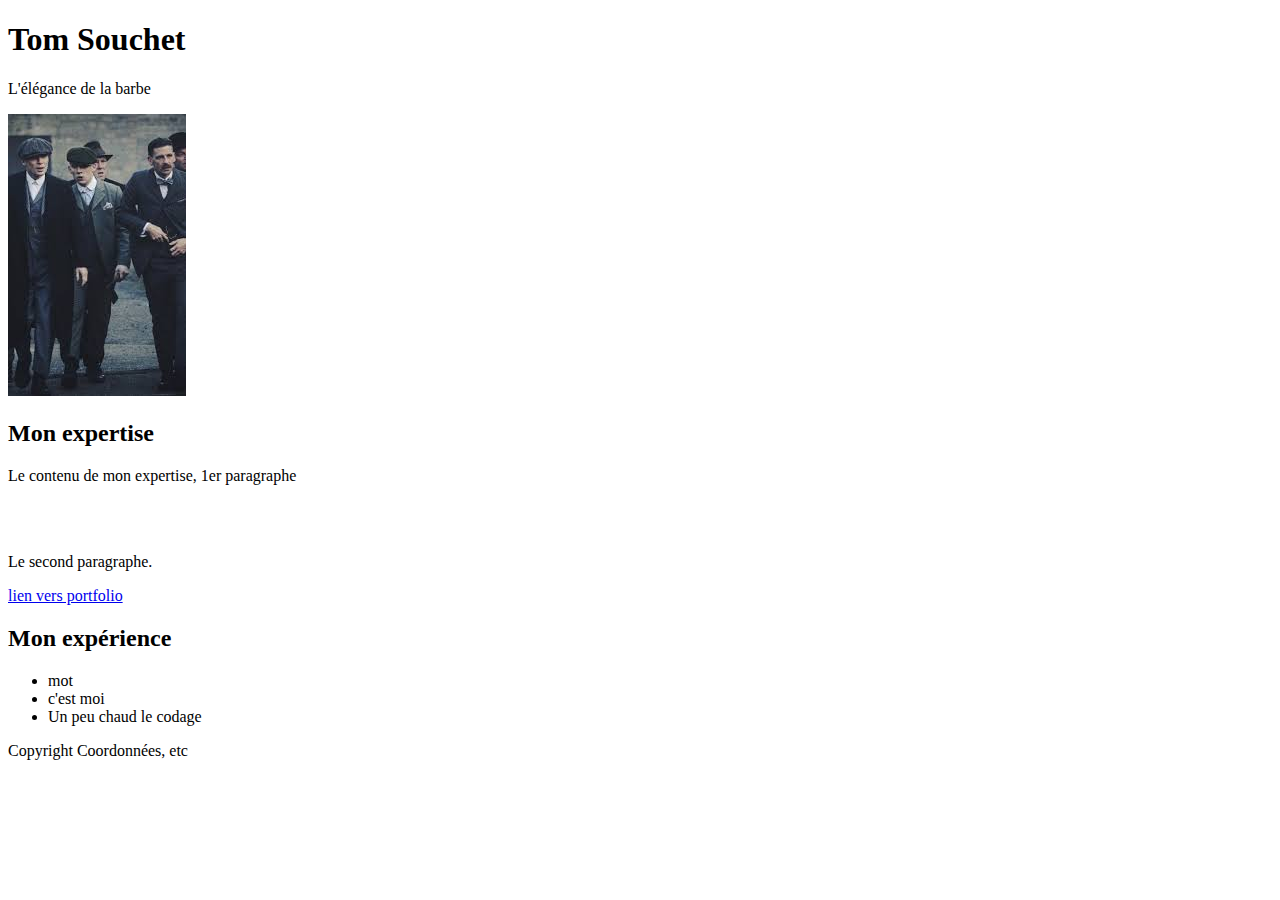
==== index.html @ 2d7d8076 "Create index.html" ====
<!DOCTYPE html>
<html>
  <head>
    <meta charset="UTF-8">
    <title>Tom Souchet - A la recherche d'un avenir </title>
  </head>
  <body>
        <header>
             <h1>Tom Souchet</h1>
             <p>L'élégance de la barbe</p>
             <img src="[data-uri]"
      
                </header>

       
        <section>
              <h2>Mon expertise</h2>
              <p>Le contenu de mon expertise, 1er paragraphe</p>
              <br>
              <br>
              <p>Le second paragraphe.</p>
              <a href="portfolio.html">lien vers portfolio</a>
        </section>
        
        <section> 
           <h2>Mon expérience</h2>
           <ul> 
              <li>
                mot 
              </li>
              <li>
                c'est moi  
              </li>
              <li>
                Un peu chaud le codage
              </li>


           </ul>
                    
        </section>
        <footer>
             Copyright
             Coordonnées, etc
        </footer>

  </body>
</html>
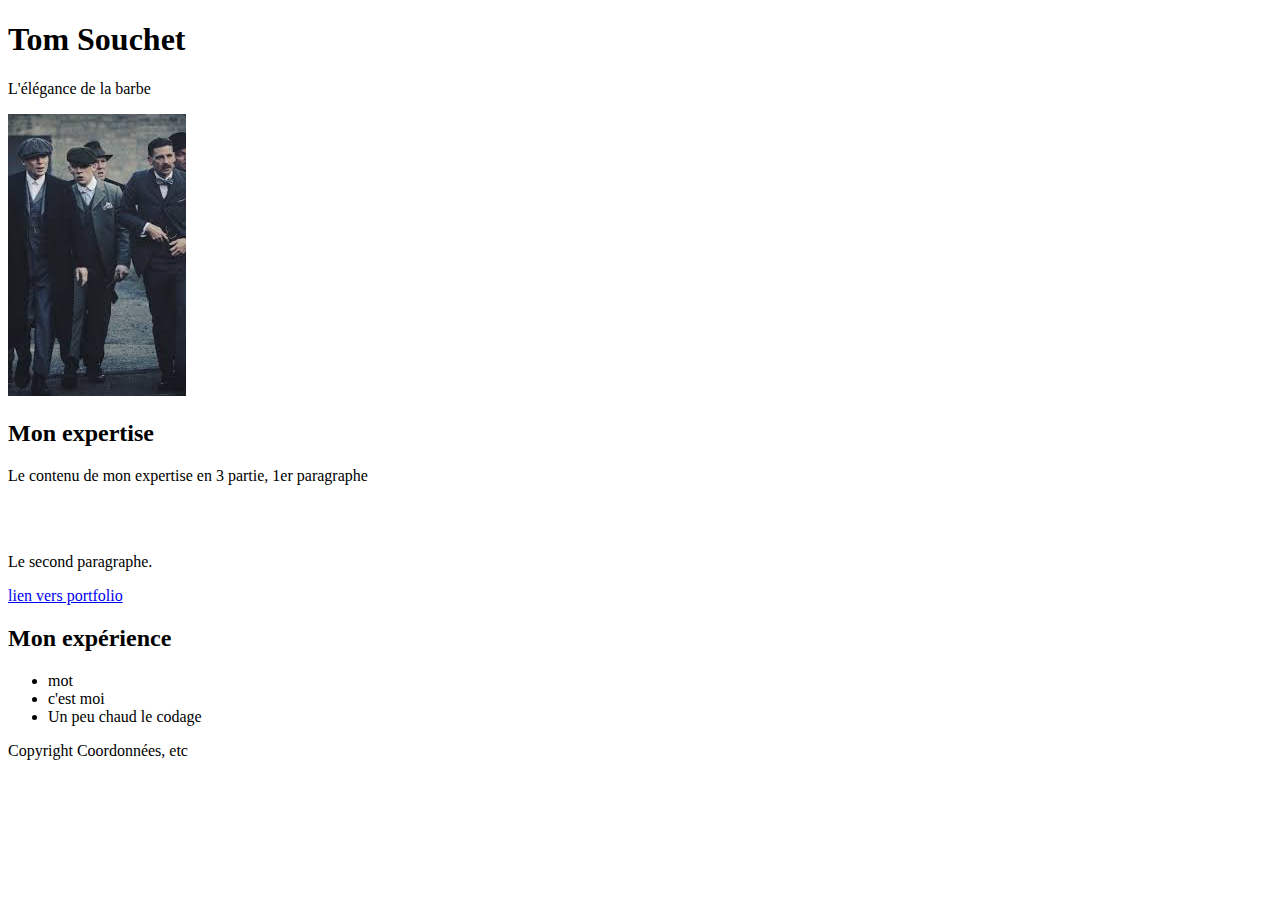
==== commit 98fcb99c: "index.html updated" ====
--- a/index.html
+++ b/index.html
@@ -2,7 +2,7 @@
 <html>
   <head>
     <meta charset="UTF-8">
-    <title>Tom Souchet - A la recherche d'un avenir </title>
+    <title>Tom Souchet - A la recherche d'un stage </title>
   </head>
   <body>
         <header>
@@ -15,7 +15,7 @@
        
         <section>
               <h2>Mon expertise</h2>
-              <p>Le contenu de mon expertise, 1er paragraphe</p>
+              <p>Le contenu de mon expertise en 3 partie, 1er paragraphe</p>
               <br>
               <br>
               <p>Le second paragraphe.</p>
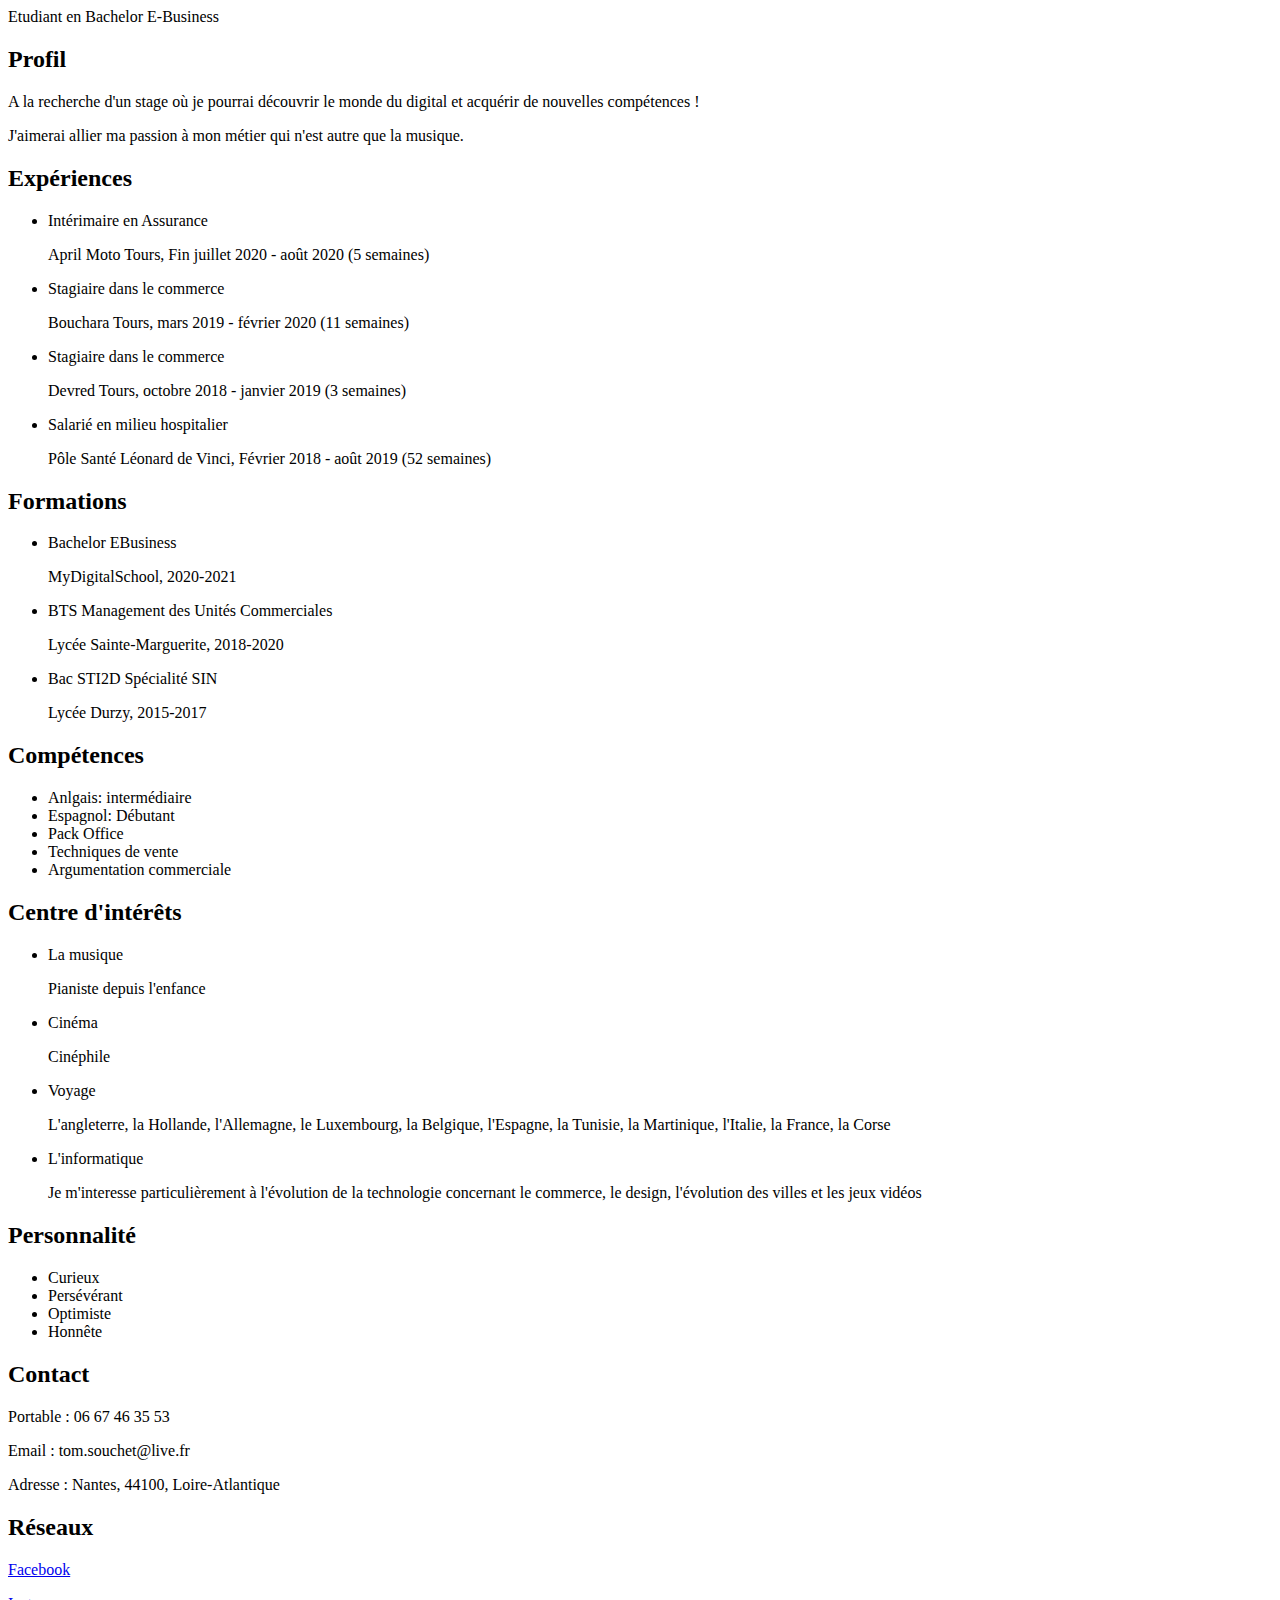
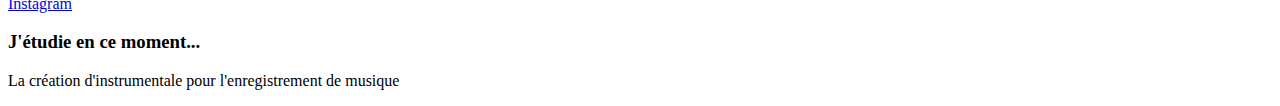
==== commit 14c5e084: "Update index.html" ====
--- a/index.html
+++ b/index.html
@@ -2,47 +2,89 @@
 <html>
   <head>
     <meta charset="UTF-8">
-    <title>Tom Souchet - A la recherche d'un stage </title>
+    <title>Curriculum Vitae Tom Souchet</title>
   </head>
   <body>
-        <header>
-             <h1>Tom Souchet</h1>
-             <p>L'élégance de la barbe</p>
-             <img src="[data-uri]"
-      
-                </header>
+<header>Etudiant en Bachelor E-Business</header>
+<div>
+		<h2>Profil</h2>
+		<p>A la recherche  d'un stage où je pourrai découvrir le monde du digital et acquérir de nouvelles compétences !</p> 
+		<p>J'aimerai allier ma passion à mon métier qui n'est autre que la musique.</p> 
+</div>
+<div>
+		<h2>Expériences</h2>
+	<ul>
+		<li>Intérimaire en Assurance</li>
+		<p>April Moto Tours, Fin juillet 2020 - août 2020 (5 semaines)</p>
+		
+		<li>Stagiaire dans le commerce</li>
+		<p>Bouchara Tours, mars 2019 - février 2020 (11 semaines)</p>
 
-       
-        <section>
-              <h2>Mon expertise</h2>
-              <p>Le contenu de mon expertise en 3 partie, 1er paragraphe</p>
-              <br>
-              <br>
-              <p>Le second paragraphe.</p>
-              <a href="portfolio.html">lien vers portfolio</a>
-        </section>
-        
-        <section> 
-           <h2>Mon expérience</h2>
-           <ul> 
-              <li>
-                mot 
-              </li>
-              <li>
-                c'est moi  
-              </li>
-              <li>
-                Un peu chaud le codage
-              </li>
+		<li>Stagiaire dans le commerce</li>
+		<p>Devred Tours, octobre 2018 - janvier 2019 (3 semaines)</p>
 
-
-           </ul>
-                    
-        </section>
-        <footer>
-             Copyright
-             Coordonnées, etc
-        </footer>
-
-  </body>
-</html>
+		<li>Salarié en milieu hospitalier</li>
+		<p>Pôle Santé Léonard de Vinci, Février 2018 - août 2019 (52 semaines)</p>
+	</ul>
+</div>
+<div>
+		<h2>Formations</h2>
+	<ul>
+		<li>Bachelor EBusiness</li>
+		<p>MyDigitalSchool, 2020-2021</p>
+		<li>BTS Management des Unités Commerciales</li>
+		<p>Lycée Sainte-Marguerite, 2018-2020</p>
+		<li>Bac STI2D Spécialité SIN</li>
+		<p>Lycée Durzy, 2015-2017</p>
+	</ul>
+</div>
+<div>
+		<h2>Compétences</h2>
+	<ul>
+		<li>Anlgais: intermédiaire</li>
+		<li>Espagnol: Débutant</li>
+		<li>Pack Office</li>
+		<li>Techniques de vente</li>
+		<li>Argumentation commerciale</li>
+	</ul>
+</div>
+<div>
+		<h2>Centre d'intérêts</h2>
+	<ul>
+		<li>La musique
+		<p>Pianiste depuis l'enfance</p>
+		<li>Cinéma</li>
+		<p>Cinéphile</p>
+		<li>Voyage</li> 
+		<p>L'angleterre, la Hollande, l'Allemagne, le Luxembourg, la Belgique, l'Espagne, la Tunisie, la Martinique, l'Italie, la France, la Corse  </p>
+		<li>L'informatique</li>
+		<p>Je m'interesse particulièrement à l'évolution de la technologie concernant le commerce, le design, l'évolution des villes et les jeux vidéos</p>
+	</ul>
+</div>
+<div>
+		<h2>Personnalité</h2>
+	<ul>	
+		<li>Curieux</li>
+		<li>Persévérant</li>
+		<li>Optimiste</li>
+		<li>Honnête</li>
+	<ul/>
+</div>
+<div>
+		<h2>Contact</h2>
+		<p>Portable : 06 67 46 35 53</p>
+		<p>Email : tom.souchet@live.fr</p>
+		<p>Adresse : Nantes, 44100, Loire-Atlantique</p>
+</div>
+<div>
+		<h2>Réseaux</h2>
+		<p><a href="https://www.facebook.com/tom.souchet1997/">Facebook</p>
+		<p><a href="https://www.instagram.com/tomsouchet/">Instagram</p>
+		</a>
+</div>
+<div>
+		<h3>J'étudie en ce moment...</h3>
+		<p>La création d'instrumentale pour l'enregistrement de musique</p>
+<div/>
+</body>
+</html> 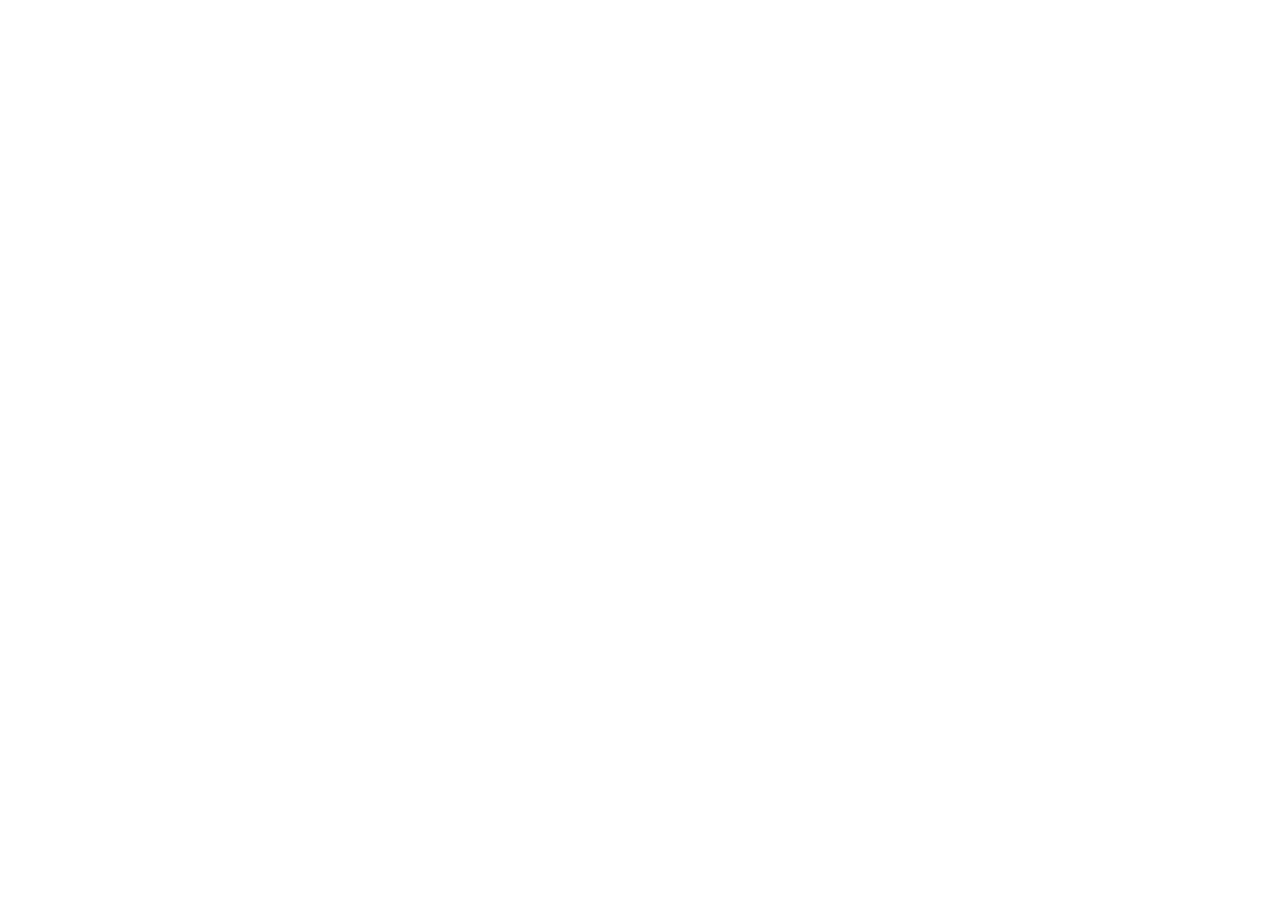
==== commit b9bd0641: "Update index.html" ====
--- a/index.html
+++ b/index.html
@@ -3,6 +3,22 @@
   <head>
     <meta charset="UTF-8">
     <title>Curriculum Vitae Tom Souchet</title>
+    <Style>
+    	h1 {
+    		color:#D03B1B;
+    	   }
+    	   h2 {
+    	   	color:#D03B1B;
+    	   }
+    	   h3 {
+    	   	color:#D03B1B;
+    	   }
+    	   .intule {
+    	   	font-weight: bold;
+    	   }
+    	   .def {
+    	   	font-style: italic;
+    	   }
   </head>
   <body>
 <header>Etudiant en Bachelor E-Business</header>
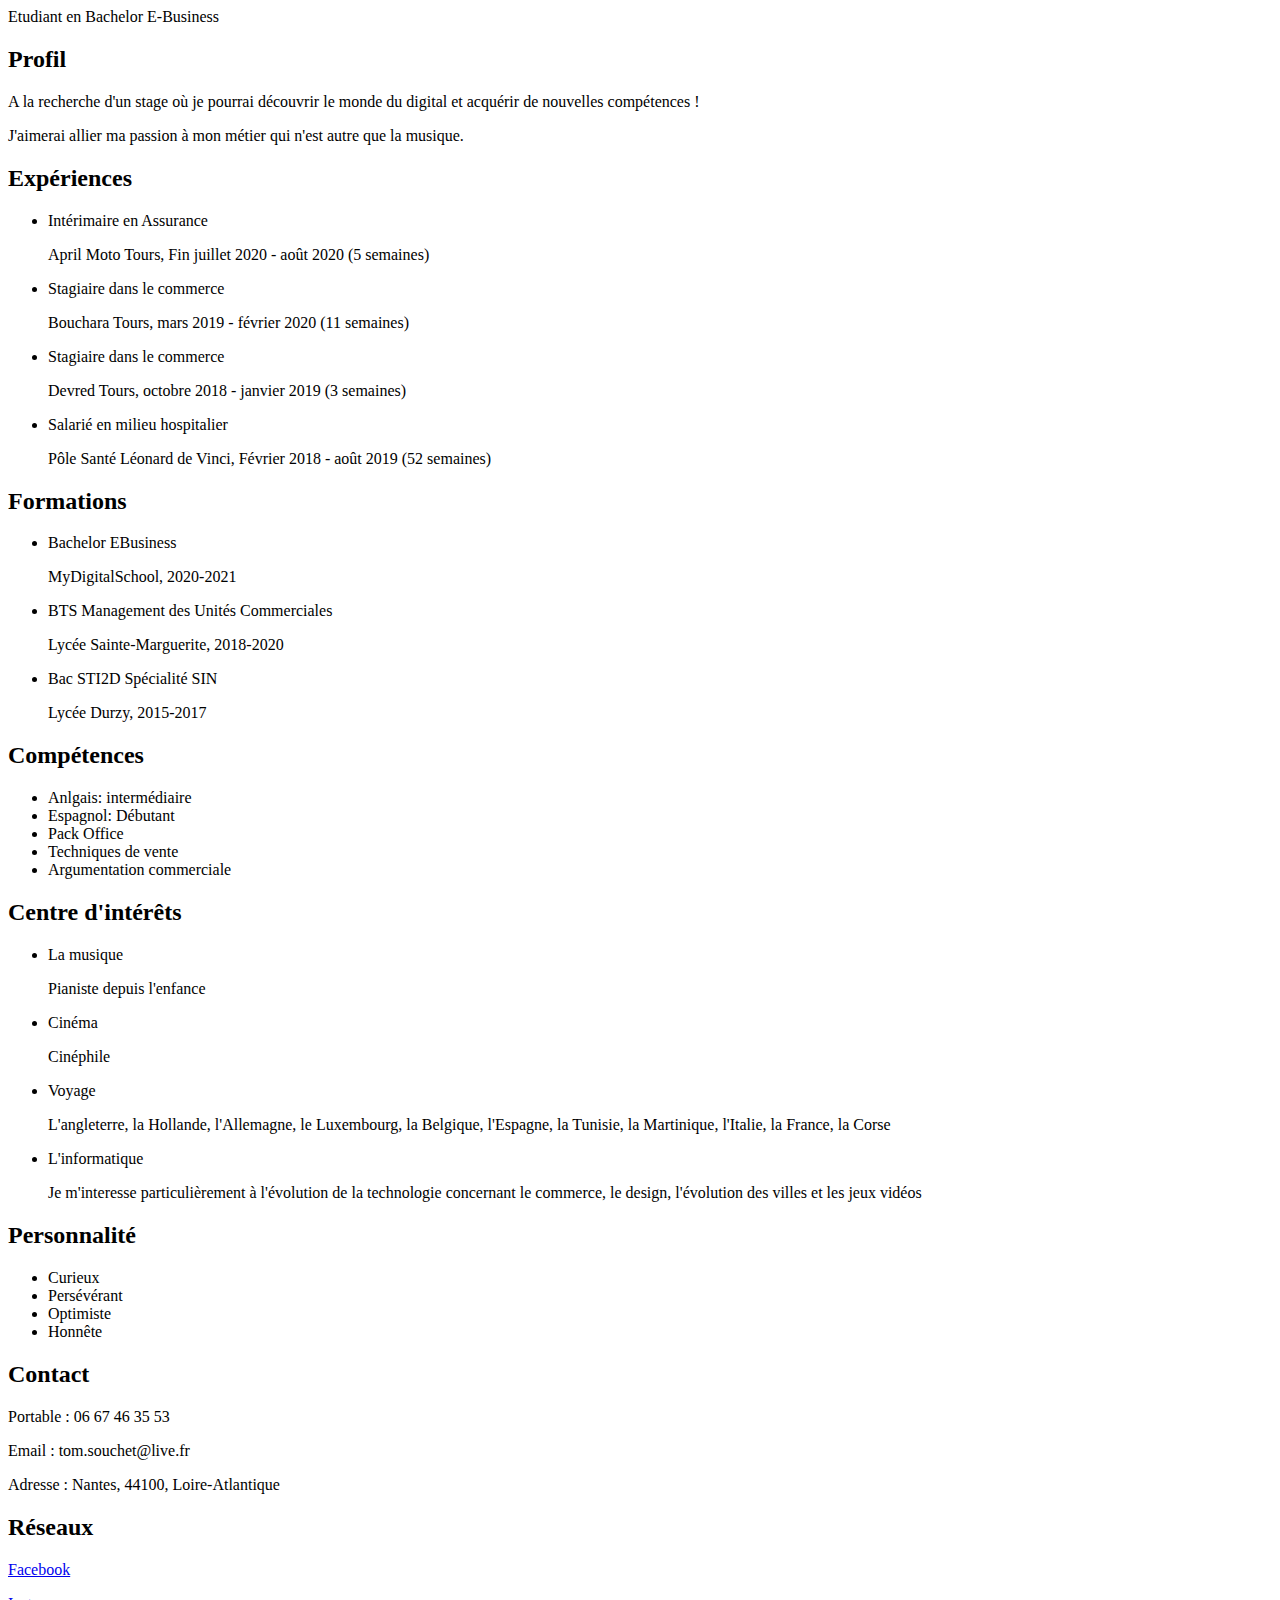
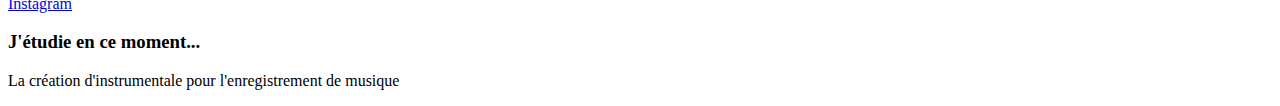
==== commit bbd96655: "Add files via upload" ====
--- a/index.html
+++ b/index.html
@@ -1,106 +1,92 @@
-<!DOCTYPE html>
-<html>
-  <head>
-    <meta charset="UTF-8">
-    <title>Curriculum Vitae Tom Souchet</title>
-    <Style>
-    	h1 {
-    		color:#D03B1B;
-    	   }
-    	   h2 {
-    	   	color:#D03B1B;
-    	   }
-    	   h3 {
-    	   	color:#D03B1B;
-    	   }
-    	   .intule {
-    	   	font-weight: bold;
-    	   }
-    	   .def {
-    	   	font-style: italic;
-    	   }
-  </head>
-  <body>
-<header>Etudiant en Bachelor E-Business</header>
-<div>
-		<h2>Profil</h2>
-		<p>A la recherche  d'un stage où je pourrai découvrir le monde du digital et acquérir de nouvelles compétences !</p> 
-		<p>J'aimerai allier ma passion à mon métier qui n'est autre que la musique.</p> 
-</div>
-<div>
-		<h2>Expériences</h2>
-	<ul>
-		<li>Intérimaire en Assurance</li>
-		<p>April Moto Tours, Fin juillet 2020 - août 2020 (5 semaines)</p>
-		
-		<li>Stagiaire dans le commerce</li>
-		<p>Bouchara Tours, mars 2019 - février 2020 (11 semaines)</p>
-
-		<li>Stagiaire dans le commerce</li>
-		<p>Devred Tours, octobre 2018 - janvier 2019 (3 semaines)</p>
-
-		<li>Salarié en milieu hospitalier</li>
-		<p>Pôle Santé Léonard de Vinci, Février 2018 - août 2019 (52 semaines)</p>
-	</ul>
-</div>
-<div>
-		<h2>Formations</h2>
-	<ul>
-		<li>Bachelor EBusiness</li>
-		<p>MyDigitalSchool, 2020-2021</p>
-		<li>BTS Management des Unités Commerciales</li>
-		<p>Lycée Sainte-Marguerite, 2018-2020</p>
-		<li>Bac STI2D Spécialité SIN</li>
-		<p>Lycée Durzy, 2015-2017</p>
-	</ul>
-</div>
-<div>
-		<h2>Compétences</h2>
-	<ul>
-		<li>Anlgais: intermédiaire</li>
-		<li>Espagnol: Débutant</li>
-		<li>Pack Office</li>
-		<li>Techniques de vente</li>
-		<li>Argumentation commerciale</li>
-	</ul>
-</div>
-<div>
-		<h2>Centre d'intérêts</h2>
-	<ul>
-		<li>La musique
-		<p>Pianiste depuis l'enfance</p>
-		<li>Cinéma</li>
-		<p>Cinéphile</p>
-		<li>Voyage</li> 
-		<p>L'angleterre, la Hollande, l'Allemagne, le Luxembourg, la Belgique, l'Espagne, la Tunisie, la Martinique, l'Italie, la France, la Corse  </p>
-		<li>L'informatique</li>
-		<p>Je m'interesse particulièrement à l'évolution de la technologie concernant le commerce, le design, l'évolution des villes et les jeux vidéos</p>
-	</ul>
-</div>
-<div>
-		<h2>Personnalité</h2>
-	<ul>	
-		<li>Curieux</li>
-		<li>Persévérant</li>
-		<li>Optimiste</li>
-		<li>Honnête</li>
-	<ul/>
-</div>
-<div>
-		<h2>Contact</h2>
-		<p>Portable : 06 67 46 35 53</p>
-		<p>Email : tom.souchet@live.fr</p>
-		<p>Adresse : Nantes, 44100, Loire-Atlantique</p>
-</div>
-<div>
-		<h2>Réseaux</h2>
-		<p><a href="https://www.facebook.com/tom.souchet1997/">Facebook</p>
-		<p><a href="https://www.instagram.com/tomsouchet/">Instagram</p>
-		</a>
-</div>
-<div>
-		<h3>J'étudie en ce moment...</h3>
-		<p>La création d'instrumentale pour l'enregistrement de musique</p>
-<div/>
-</body>
+<!DOCTYPE html>
+<html>
+  <head>
+    <meta charset="UTF-8">
+    <title>Curriculum Vitae Tom Souchet</title>
+   <link rel="stylesheet" href="Style.css">
+
+  </head>
+  <body>
+<header>Etudiant en Bachelor E-Business</header>
+<div>
+		<h2>Profil</h2>
+		<p>A la recherche  d'un stage où je pourrai découvrir le monde du digital et acquérir de nouvelles compétences !</p> 
+		<p>J'aimerai allier ma passion à mon métier qui n'est autre que la musique.</p> 
+</div>
+<div>
+		<h2>Expériences</h2>
+	<ul>
+		<li>Intérimaire en Assurance</li>
+		<p>April Moto Tours, Fin juillet 2020 - août 2020 (5 semaines)</p>
+		
+		<li>Stagiaire dans le commerce</li>
+		<p>Bouchara Tours, mars 2019 - février 2020 (11 semaines)</p>
+
+		<li>Stagiaire dans le commerce</li>
+		<p>Devred Tours, octobre 2018 - janvier 2019 (3 semaines)</p>
+
+		<li>Salarié en milieu hospitalier</li>
+		<p>Pôle Santé Léonard de Vinci, Février 2018 - août 2019 (52 semaines)</p>
+	</ul>
+</div>
+<div>
+		<h2>Formations</h2>
+	<ul>
+		<li>Bachelor EBusiness</li>
+		<p>MyDigitalSchool, 2020-2021</p>
+		<li>BTS Management des Unités Commerciales</li>
+		<p>Lycée Sainte-Marguerite, 2018-2020</p>
+		<li>Bac STI2D Spécialité SIN</li>
+		<p>Lycée Durzy, 2015-2017</p>
+	</ul>
+</div>
+<div>
+		<h2>Compétences</h2>
+	<ul>
+		<li>Anlgais: intermédiaire</li>
+		<li>Espagnol: Débutant</li>
+		<li>Pack Office</li>
+		<li>Techniques de vente</li>
+		<li>Argumentation commerciale</li>
+	</ul>
+</div>
+<div>
+		<h2>Centre d'intérêts</h2>
+	<ul>
+		<li>La musique
+		<p>Pianiste depuis l'enfance</p>
+		<li>Cinéma</li>
+		<p>Cinéphile</p>
+		<li>Voyage</li> 
+		<p>L'angleterre, la Hollande, l'Allemagne, le Luxembourg, la Belgique, l'Espagne, la Tunisie, la Martinique, l'Italie, la France, la Corse  </p>
+		<li>L'informatique</li>
+		<p>Je m'interesse particulièrement à l'évolution de la technologie concernant le commerce, le design, l'évolution des villes et les jeux vidéos</p>
+	</ul>
+</div>
+<div>
+		<h2>Personnalité</h2>
+	<ul>	
+		<li>Curieux</li>
+		<li>Persévérant</li>
+		<li>Optimiste</li>
+		<li>Honnête</li>
+	<ul/>
+</div>
+<div>
+		<h2>Contact</h2>
+		<p>Portable : 06 67 46 35 53</p>
+		<p>Email : tom.souchet@live.fr</p>
+		<p>Adresse : Nantes, 44100, Loire-Atlantique</p>
+</div>
+<div>
+		<h2>Réseaux</h2>
+		<p><a href="https://www.facebook.com/tom.souchet1997/">Facebook</p>
+		<p><a href="https://www.instagram.com/tomsouchet/">Instagram</p>
+		</a>
+</div>
+<div>
+		<h3>J'étudie en ce moment...</h3>
+		<p>La création d'instrumentale pour l'enregistrement de musique</p>
+<div/>
+</body>
 </html> 